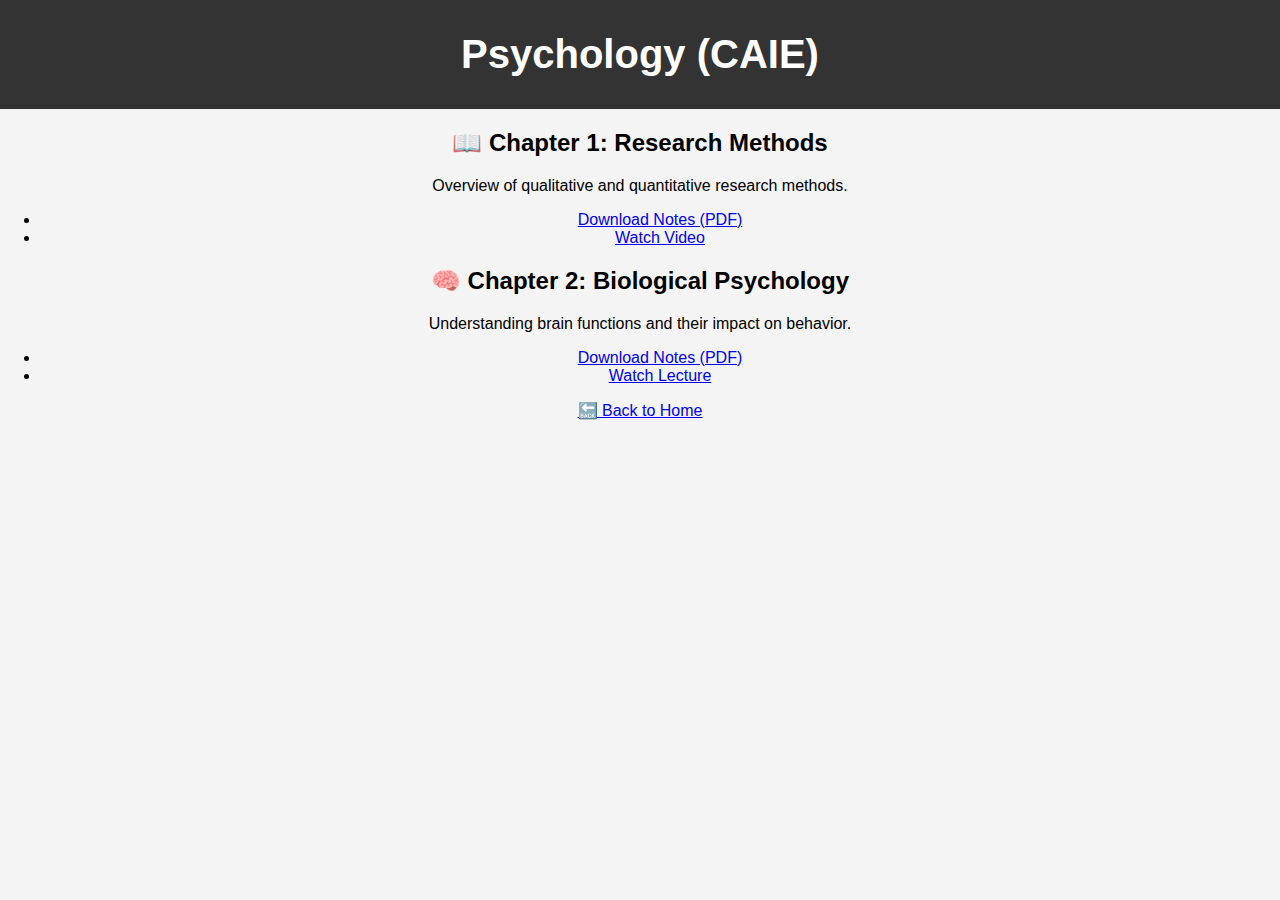
==== psychology.html @ e94241f2 "Create psychology.html" ====
<!DOCTYPE html>
<html lang="en">
<head>
  <meta charset="UTF-8">
  <meta name="viewport" content="width=device-width, initial-scale=1">
  <title>Psychology (CAIE)</title>
  <link rel="stylesheet" href="style.css">
</head>
<body>
  <header>
    <h1>Psychology (CAIE)</h1>
  </header>

  <main>
    <section>
      <h2>📖 Chapter 1: Research Methods</h2>
      <p>Overview of qualitative and quantitative research methods.</p>
      <ul>
        <li><a href="notes/research-methods.pdf">Download Notes (PDF)</a></li>
        <li><a href="https://example.com/psych-research-video" target="_blank">Watch Video</a></li>
      </ul>
    </section>

    <section>
      <h2>🧠 Chapter 2: Biological Psychology</h2>
      <p>Understanding brain functions and their impact on behavior.</p>
      <ul>
        <li><a href="notes/biological-psychology.pdf">Download Notes (PDF)</a></li>
        <li><a href="https://example.com/biopsychology-lecture" target="_blank">Watch Lecture</a></li>
      </ul>
    </section>

    <p><a href="index.html">🔙 Back to Home</a></p>
  </main>
</body>
</html>
---- style.css ----
/* General styling */
body {
  font-family: Arial, sans-serif;
  margin: 0;
  padding: 0;
  background-color: #f4f4f4;
  text-align: center;
}

header {
  background-color: #333;
  color: #fff;
  padding: 2rem 0;
}

header h1 {
  margin: 0;
  font-size: 2.5rem;
}

/* Container for the boxes */
.container {
  display: flex;
  justify-content: center;
  flex-wrap: wrap;
  margin: 2rem auto;
  max-width: 800px;
  gap: 20px;
}

/* Subject boxes */
.subject-box {
  border: 2px solid #ccc;
  border-radius: 8px;
  width: 220px;
  padding: 20px;
  text-decoration: none;
  color: #333;
  font-weight: bold;
  transition: transform 0.3s, border-color 0.3s;
}

/* Colors for each subject */
#psychology {
  background-color: #b3e5fc; /* Light Blue */
  border-color: #0288d1;
}
#sociology {
  background-color: #c8e6c9; /* Light Green */
  border-color: #388e3c;
}
#media {
  background-color: #ffe0b2; /* Light Orange */
  border-color: #f57c00;
}

/* Hover effect */
.subject-box:hover {
  transform: scale(1.05);
}
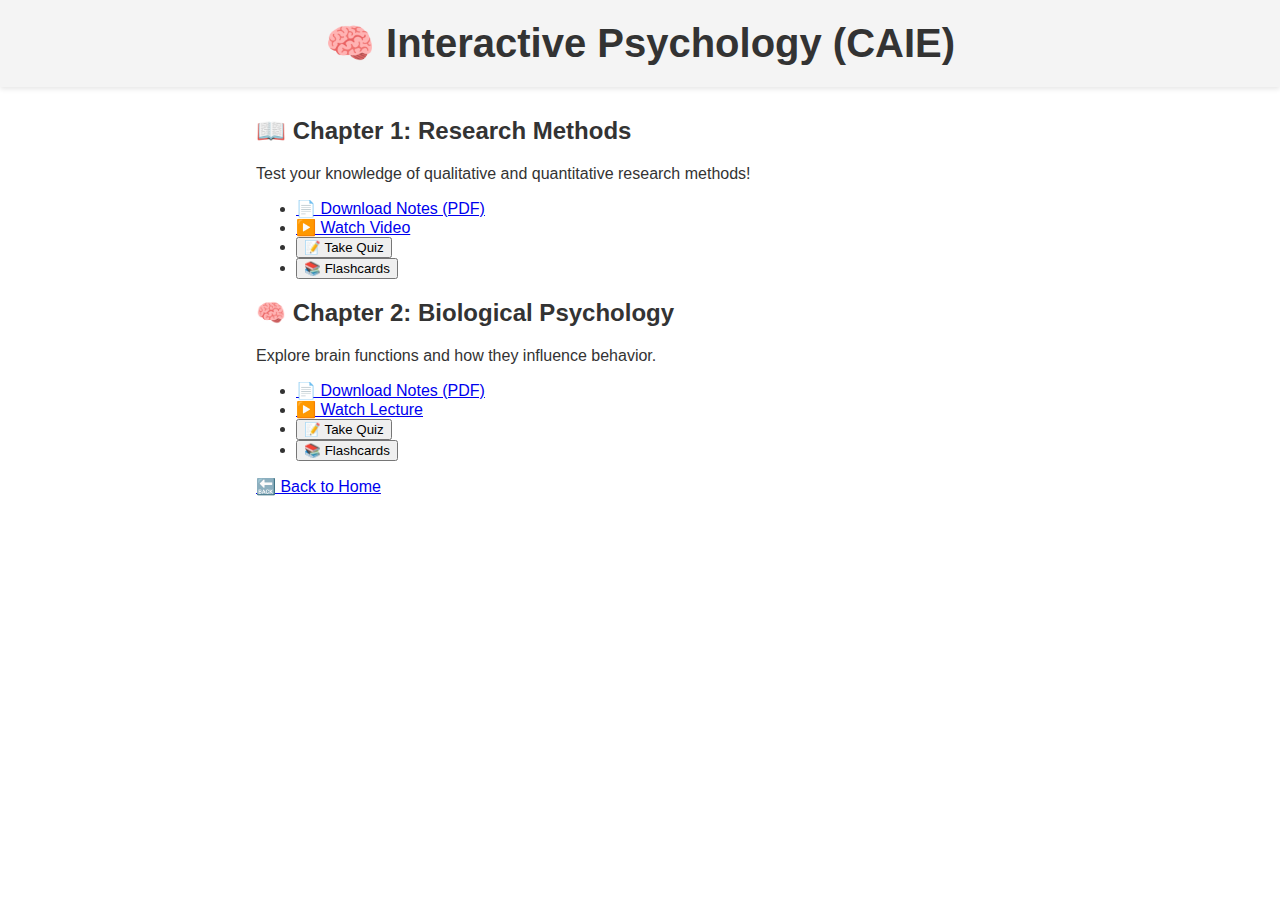
==== commit 7c0ffb34: "Update psychology.html" ====
--- a/psychology.html
+++ b/psychology.html
@@ -3,34 +3,84 @@
 <head>
   <meta charset="UTF-8">
   <meta name="viewport" content="width=device-width, initial-scale=1">
-  <title>Psychology (CAIE)</title>
+  <title>Interactive Psychology (CAIE)</title>
   <link rel="stylesheet" href="style.css">
+  <script src="script.js" defer></script>
+  <style>
+    .modal {
+      display: none;
+      position: fixed;
+      z-index: 1000;
+      left: 50%;
+      top: 50%;
+      transform: translate(-50%, -50%);
+      width: 80%;
+      height: 80%;
+      background-color: white;
+      box-shadow: 0 4px 8px rgba(0, 0, 0, 0.2);
+      border-radius: 10px;
+      padding: 20px;
+    }
+    .modal iframe {
+      width: 100%;
+      height: 90%;
+      border: none;
+    }
+    .close {
+      position: absolute;
+      top: 10px;
+      right: 20px;
+      font-size: 20px;
+      cursor: pointer;
+    }
+  </style>
 </head>
 <body>
   <header>
-    <h1>Psychology (CAIE)</h1>
+    <h1>🧠 Interactive Psychology (CAIE)</h1>
   </header>
 
   <main>
-    <section>
+    <section class="chapter">
       <h2>📖 Chapter 1: Research Methods</h2>
-      <p>Overview of qualitative and quantitative research methods.</p>
+      <p>Test your knowledge of qualitative and quantitative research methods!</p>
       <ul>
-        <li><a href="notes/research-methods.pdf">Download Notes (PDF)</a></li>
-        <li><a href="https://example.com/psych-research-video" target="_blank">Watch Video</a></li>
+        <li><a href="notes/research-methods.pdf">📄 Download Notes (PDF)</a></li>
+        <li><a href="#" onclick="openModal('https://example.com/psych-research-video')">▶️ Watch Video</a></li>
+        <li><button onclick="startQuiz('researchMethods')">📝 Take Quiz</button></li>
+        <li><button onclick="showFlashcards('researchMethods')">📚 Flashcards</button></li>
       </ul>
     </section>
 
-    <section>
+    <section class="chapter">
       <h2>🧠 Chapter 2: Biological Psychology</h2>
-      <p>Understanding brain functions and their impact on behavior.</p>
+      <p>Explore brain functions and how they influence behavior.</p>
       <ul>
-        <li><a href="notes/biological-psychology.pdf">Download Notes (PDF)</a></li>
-        <li><a href="https://example.com/biopsychology-lecture" target="_blank">Watch Lecture</a></li>
+        <li><a href="notes/biological-psychology.pdf">📄 Download Notes (PDF)</a></li>
+        <li><a href="#" onclick="openModal('https://example.com/biopsychology-lecture')">▶️ Watch Lecture</a></li>
+        <li><button onclick="startQuiz('biologicalPsychology')">📝 Take Quiz</button></li>
+        <li><button onclick="showFlashcards('biologicalPsychology')">📚 Flashcards</button></li>
       </ul>
     </section>
-
+  
     <p><a href="index.html">🔙 Back to Home</a></p>
   </main>
+
+  <div id="modal" class="modal">
+    <span class="close" onclick="closeModal()">&times;</span>
+    <iframe id="modalContent"></iframe>
+  </div>
+
+  <script>
+    function openModal(url) {
+      document.getElementById('modalContent').src = url;
+      document.getElementById('modal').style.display = 'block';
+    }
+    function closeModal() {
+      document.getElementById('modal').style.display = 'none';
+      document.getElementById('modalContent').src = '';
+    }
+  </script>
 </body>
 </html>
+
--- a/style.css
+++ b/style.css
@@ -1,60 +1,92 @@
-/* General styling */
+/* General Styling */
 body {
-  font-family: Arial, sans-serif;
+  font-family: 'Arial', sans-serif;
   margin: 0;
   padding: 0;
-  background-color: #f4f4f4;
-  text-align: center;
+  background-color: #fff;
+  color: #333;
+  text-align: center; /* Centers the header */
 }
 
+/* Header Styling */
 header {
-  background-color: #333;
-  color: #fff;
-  padding: 2rem 0;
+  background-color: #f4f4f4;
+  padding: 20px;
+  margin-bottom: 30px;
+  box-shadow: 0px 2px 5px rgba(0, 0, 0, 0.1);
 }
 
 header h1 {
   margin: 0;
   font-size: 2.5rem;
+  font-weight: bold;
+  color: #333;
 }
 
-/* Container for the boxes */
-.container {
-  display: flex;
-  justify-content: center;
-  flex-wrap: wrap;
-  margin: 2rem auto;
-  max-width: 800px;
-  gap: 20px;
+header p {
+  margin: 5px 0 0;
+  font-size: 1.2rem;
+  color: #666;
 }
 
-/* Subject boxes */
-.subject-box {
-  border: 2px solid #ccc;
-  border-radius: 8px;
-  width: 220px;
-  padding: 20px;
-  text-decoration: none;
-  color: #333;
-  font-weight: bold;
-  transition: transform 0.3s, border-color 0.3s;
+/* Main layout */
+main {
+  width: 60%;
+  margin: 0 auto;
+  text-align: left; /* Aligns subjects back to the left */
 }
 
-/* Colors for each subject */
-#psychology {
-  background-color: #b3e5fc; /* Light Blue */
-  border-color: #0288d1;
-}
-#sociology {
-  background-color: #c8e6c9; /* Light Green */
-  border-color: #388e3c;
-}
-#media {
-  background-color: #ffe0b2; /* Light Orange */
-  border-color: #f57c00;
+/* Subject Sections */
+.subject {
+  padding: 20px 0;
+  border-bottom: none; /* No more underlines */
+  transition: background-color 0.3s ease, color 0.3s ease;
 }
 
-/* Hover effect */
-.subject-box:hover {
-  transform: scale(1.05);
+/* Container to align subject name on the left & exam board on the right */
+.subject-container {
+  display: flex;
+  justify-content: space-between;
+  align-items: center;
 }
+
+/* Text Styling */
+.subject h2 {
+  margin: 0;
+  font-size: 1.8rem;
+  font-weight: bold;
+}
+
+.subject p {
+  margin: 5px 0 0;
+  font-size: 1rem;
+  color: #666;
+}
+
+/* Exam Board Styling */
+.exam-board {
+  font-size: 1rem;
+  color: #777;
+  font-weight: bold;
+}
+
+/* Hover Effects */
+#psychology:hover {
+  background-color: #b3e5fc;
+  color: #0277bd;
+}
+
+#sociology:hover {
+  background-color: #c8e6c9;
+  color: #2e7d32;
+}
+
+#media:hover {
+  background-color: #ffe0b2;
+  color: #f57c00;
+}
+
+
+
+
+
